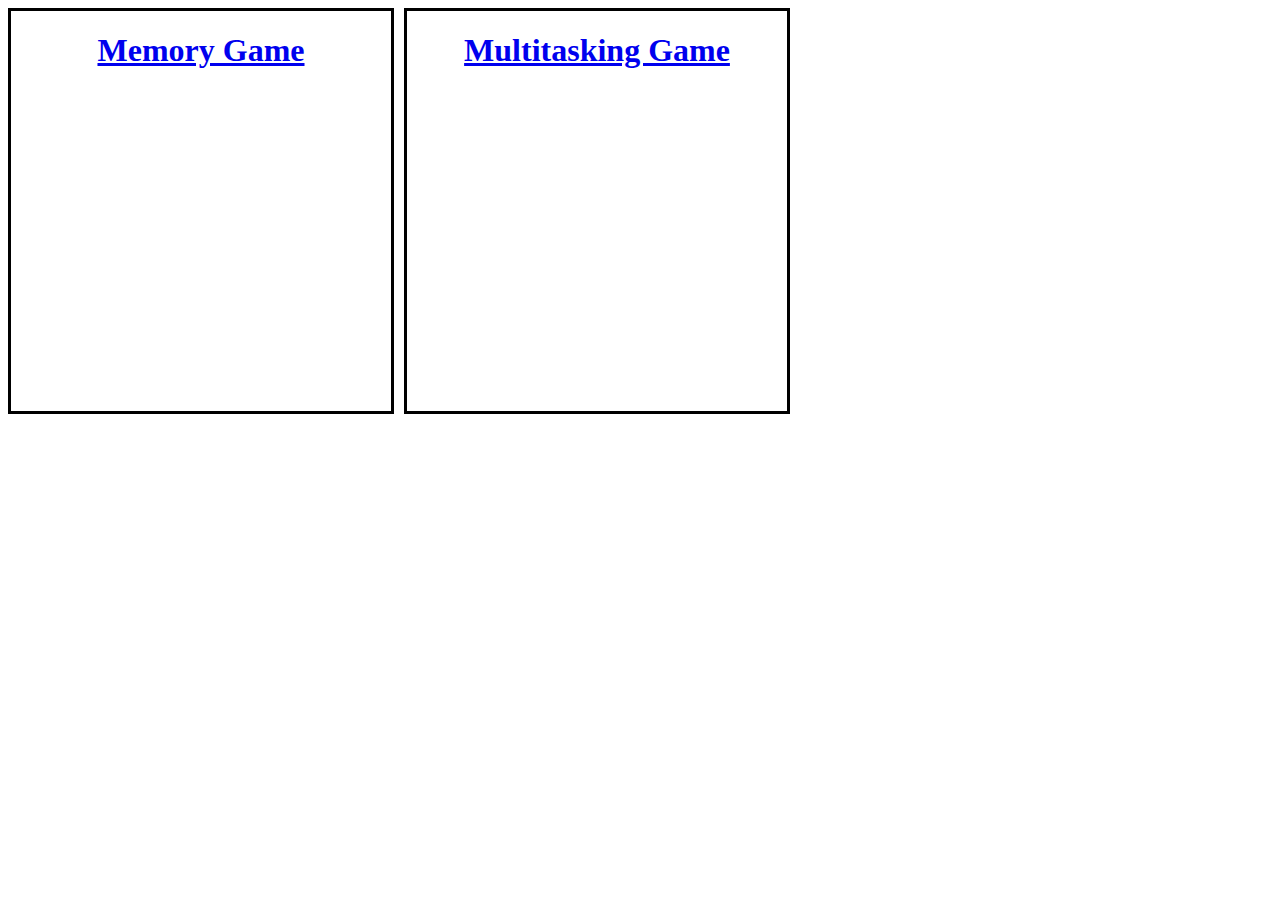
==== index.html @ 93f580b2 "Add score persisting feature" ====
<html>
    <head>
        <link rel="stylesheet" href="css/style.css"/>
		<link rel="stylesheet" href="css/menuStyle.css"/>
    </head>
    <body>
        <div id="gc">
			<div id="memoryLink" class="menuLink">
				<a href="memory.html"><h1>Memory Game</h1></a>
			</div>
			<div id="multitaskingLink" class="menuLink">
				<a href="multitasking.html"><h1>Multitasking Game</h1></a>
			</div>
			
		</div>
    </body>
</html>
---- css/style.css ----
#gc {
	width: 800px;
	height: 480px;
	float: left;
}

.selected {
    -webkit-transform: rotateY(180deg); /* Safari */
    transform: rotateY(180deg);
    background-color: white;
    transition: all 0.5s ease-in;
}

.fade {
    opacity: 1 !important;
    transition: all 1.5s ease-in;
}

.fade-animation {
    animation: fade-anim 2s linear;
}

@keyframes fade-anim {
    from {opacity: 0}
    to {opacity: 1}
}


.flex-row {
    display: flex;
    flex-wrap: nowrap;
    flex-direction: row;
    justify-content: center;
    align-items: center;
}

.menu {
    margin-top: 20px;
   text-align: center;
}

.cards-3 {
    width: 200px;
    height: 188px;
    border: 1px solid #ff6666;
    margin: 2px;
}

.cards-4 {
    display: inline-block;
    width: 200px;
    margin:2px;
    height:188px;
    border: 1px solid #ff6666;

}

.cards-6 {
    width: 200px;
    margin:2px;
    height:188px;
    border: 1px solid #ff6666;
}

.cards {
    text-align: center;
    font-size: 50px;
    font-weight: 700;
    background-repeat: no-repeat;
    background-position: center;
    background-size: contain;
    transition: all 0.5s ease-out;
}

.hidden {
    background-color: #ff6666;
    color:transparent;
    opacity: 0;
}

#win {
    display: block;
    width: 100%;
    color: #40bf40;
    font-size: 72px;
    text-align: center;
    font-weight: 700;
    opacity: 0;
}

.background-1 {
    background-image: url(img/1.png);
    transition: all 0.5s ease-in;
}

.background-2 {
    background-image: url(img/2.png);
    transition: all 0.5s ease-in;
}
.background-3 {
    background-image: url(img/3.png);
    transition: all 0.5s ease-in;
}
.background-4 {
    background-image: url(img/4.png);
    transition: all 0.5s ease-in;
}
.background-5 {
    background-image: url(img/5.png);
    transition: all 0.5s ease-in;
}
.background-6 {
    background-image: url(img/6.png);
    transition: all 0.5s ease-in;
}
.background-7 {
    background-image: url(img/7.png);
    transition: all 0.5s ease-in;
}
.background-8 {
    background-image: url(img/8.png);
    transition: all 0.5s ease-in;
}
.background-9 {
    background-image: url(img/9.png);
    transition: all 0.5s ease-in;
}
---- css/menuStyle.css ----
.menuLink{
	width: 380px;
	height: 400px;
	margin-right:10px;
	float: left;
	text-align: center;
	border-style: solid;
}
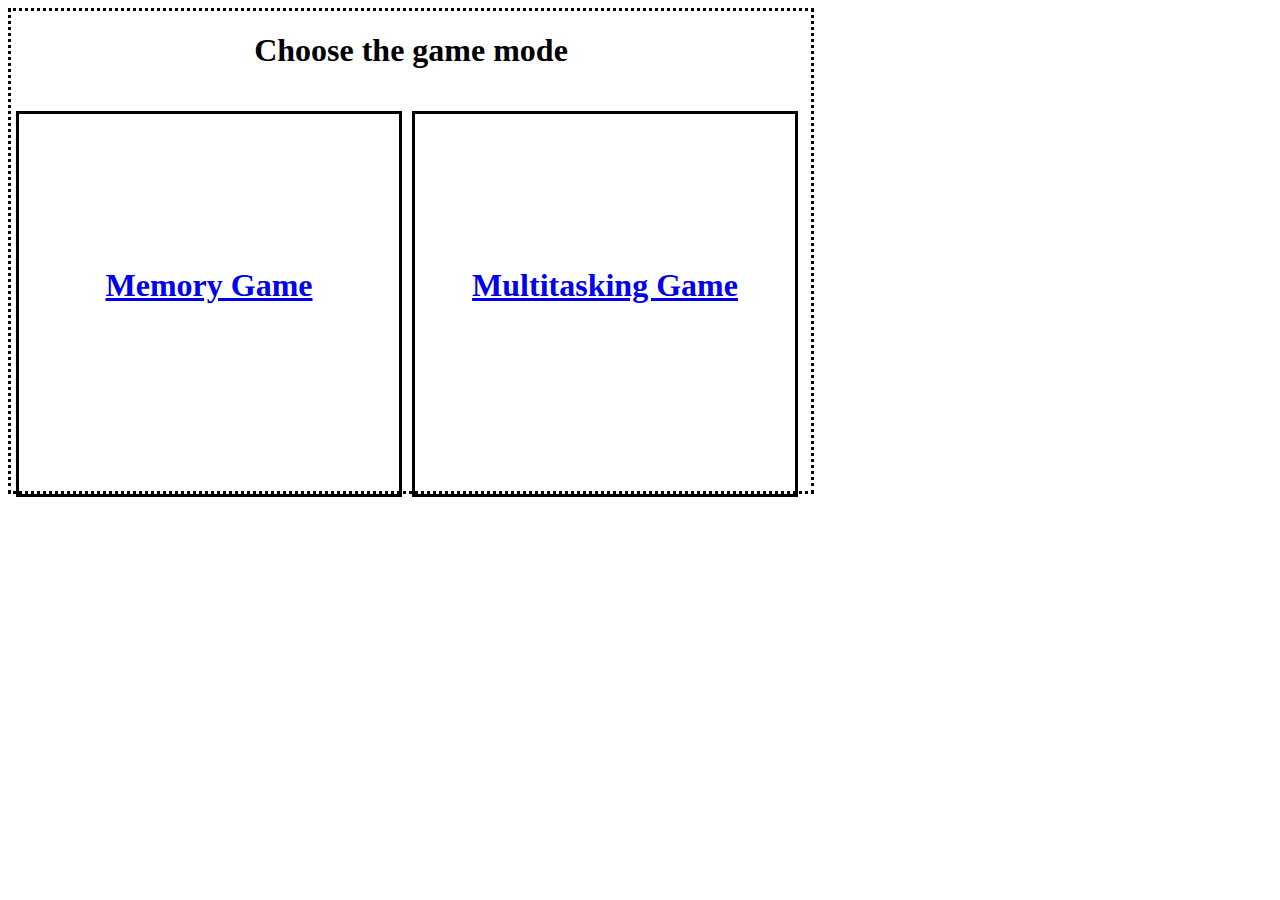
==== commit 21b35d51: "Rearrange multitasking game page layout" ====
--- a/index.html
+++ b/index.html
@@ -5,6 +5,9 @@
     </head>
     <body>
         <div id="gc">
+			<div id="title">
+				<h1>Choose the game mode</h1>
+			</div>
 			<div id="memoryLink" class="menuLink">
 				<a href="memory.html"><h1>Memory Game</h1></a>
 			</div>
--- a/css/style.css
+++ b/css/style.css
@@ -2,6 +2,7 @@
 	width: 800px;
 	height: 480px;
 	float: left;
+	border-style: dotted;
 }
 
 .selected {
--- a/css/menuStyle.css
+++ b/css/menuStyle.css
@@ -1,8 +1,20 @@
 .menuLink{
 	width: 380px;
-	height: 400px;
-	margin-right:10px;
+	height: 380px;
+	margin-right:5px;
+	margin-left:5px;
 	float: left;
 	text-align: center;
 	border-style: solid;
 }
+
+.menuLink h1{
+	line-height: 300px;
+}
+
+#title{
+	width:800px;
+	height: 100px;
+	float: left;
+	text-align: center;
+}
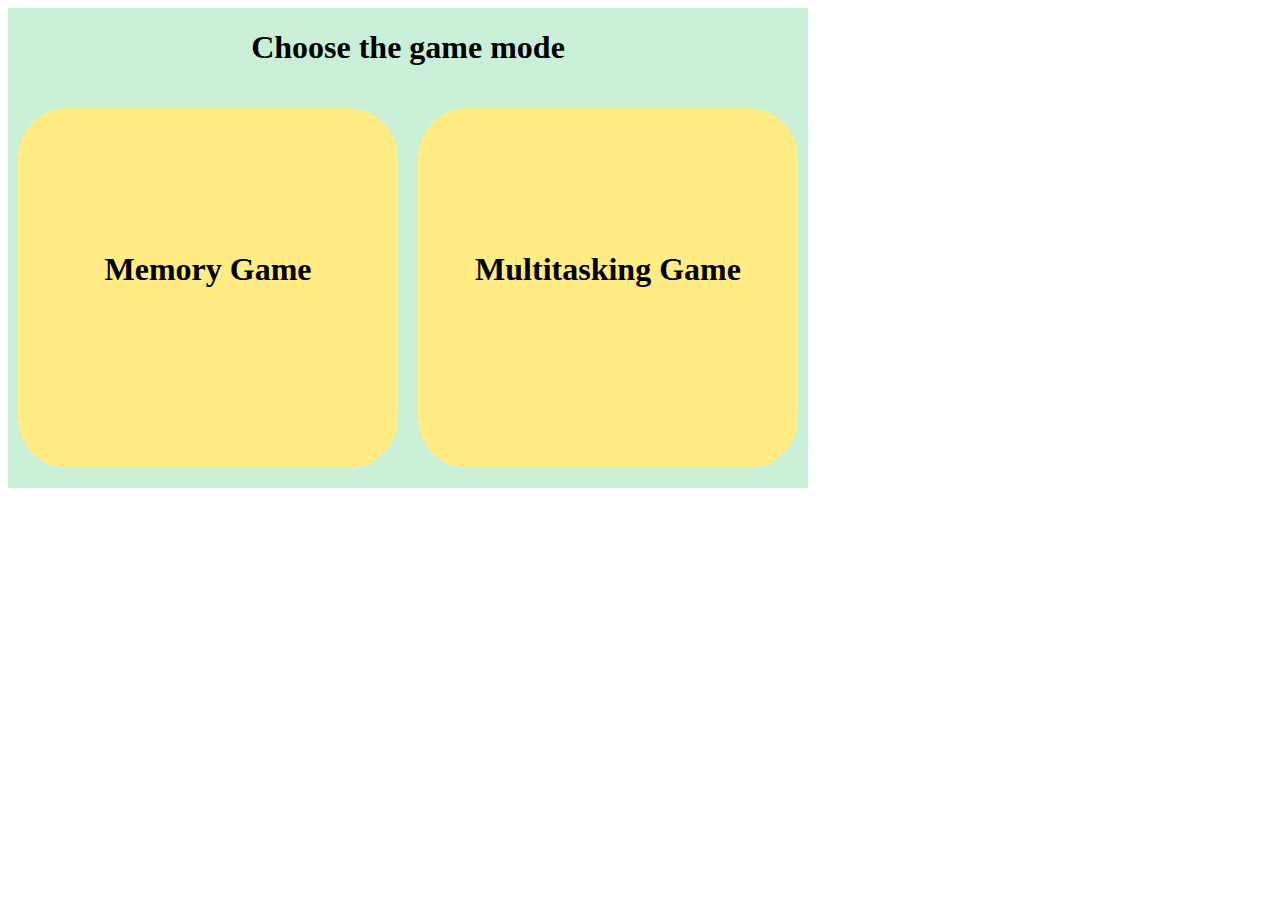
==== commit 9cd1f863: "Tutorial page created" ====
--- a/index.html
+++ b/index.html
@@ -2,6 +2,8 @@
     <head>
         <link rel="stylesheet" href="css/style.css"/>
 		<link rel="stylesheet" href="css/menuStyle.css"/>
+		<meta charset="UTF-8">
+		<title>Cognitive Game 700</title>
     </head>
     <body>
         <div id="gc">
--- a/css/style.css
+++ b/css/style.css
@@ -2,7 +2,7 @@
 	width: 800px;
 	height: 480px;
 	float: left;
-	border-style: dotted;
+	background-color: #C9F0D6;
 }
 
 .selected {
--- a/css/menuStyle.css
+++ b/css/menuStyle.css
@@ -1,15 +1,43 @@
 .menuLink{
 	width: 380px;
-	height: 380px;
-	margin-right:5px;
-	margin-left:5px;
+	height: 360px;
+	margin-right:10px;
+	margin-left:10px;
 	float: left;
 	text-align: center;
-	border-style: solid;
+	background-color: #FFEC85;
+	border-radius: 50px;
 }
 
 .menuLink h1{
-	line-height: 300px;
+	line-height: 280px;
+}
+
+.menuLink a{
+	color: #000000;
+	font-style: normal;
+	text-decoration: none;
+}
+
+.menuLink:hover{
+	background-color: #FFCA61;
+}
+
+.menuLink:hover h1{
+	font-style: normal;
+	text-decoration: none;
+}
+
+.menuLink:hover a{
+	color: #FFFFFF;
+	font-style: normal;
+	text-decoration: none;
+}
+
+.menuLink:hover a{
+	font-color: #FFFFFF;
+	font-style: normal;
+	text-decoration: none;
 }
 
 #title{
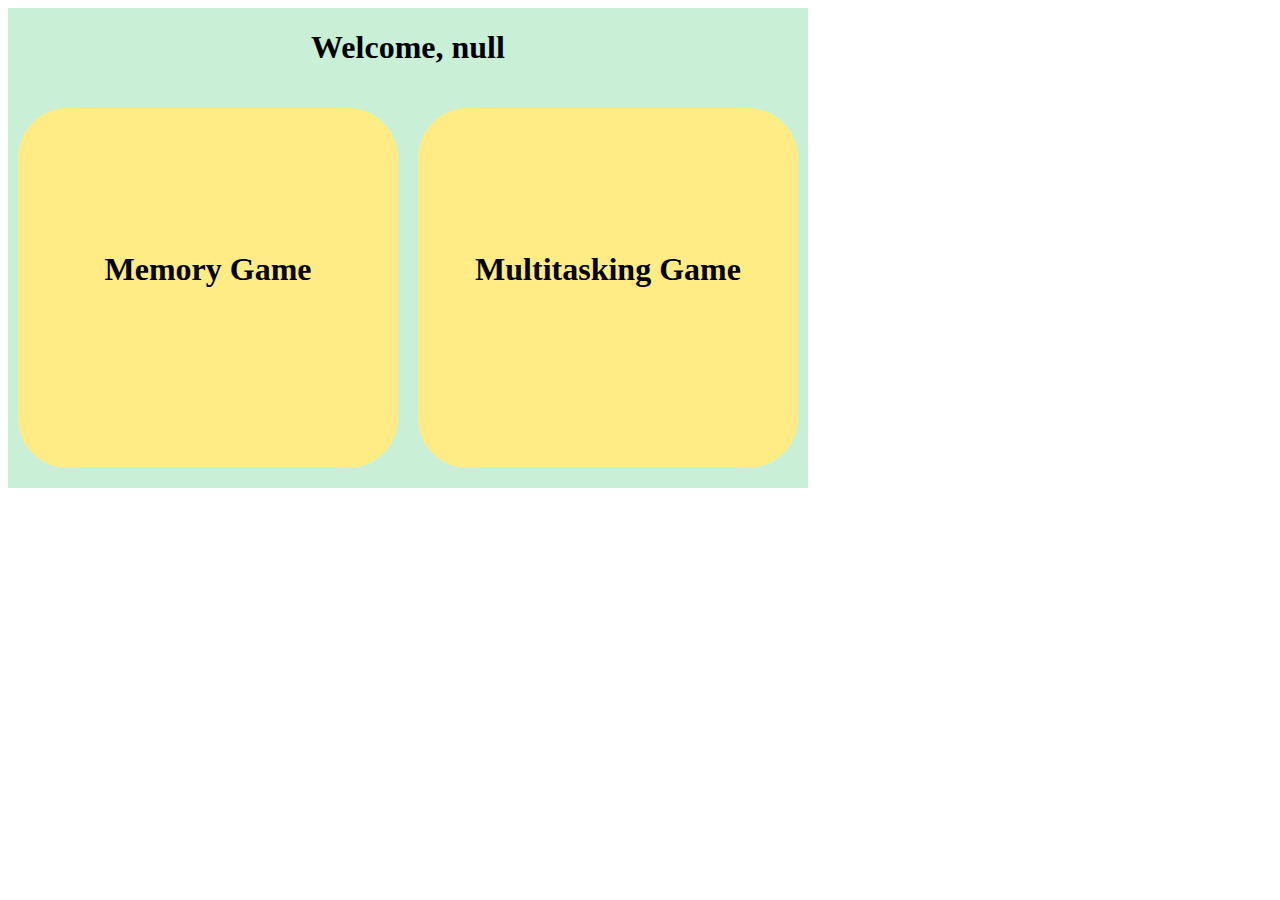
==== commit 04b195bd: "Add login, registerpage. Implement account system" ====
--- a/index.html
+++ b/index.html
@@ -8,15 +8,16 @@
     <body>
         <div id="gc">
 			<div id="title">
-				<h1>Choose the game mode</h1>
+				<h1 id="title_text">Choose the game mode</h1>
 			</div>
 			<div id="memoryLink" class="menuLink">
 				<a href="memory.html"><h1>Memory Game</h1></a>
 			</div>
 			<div id="multitaskingLink" class="menuLink">
-				<a href="multitasking.html"><h1>Multitasking Game</h1></a>
+				<a href="multitaskingTutorial.html"><h1>Multitasking Game</h1></a>
 			</div>
 			
 		</div>
+		<script src="script/menu.js"></script>
     </body>
 </html>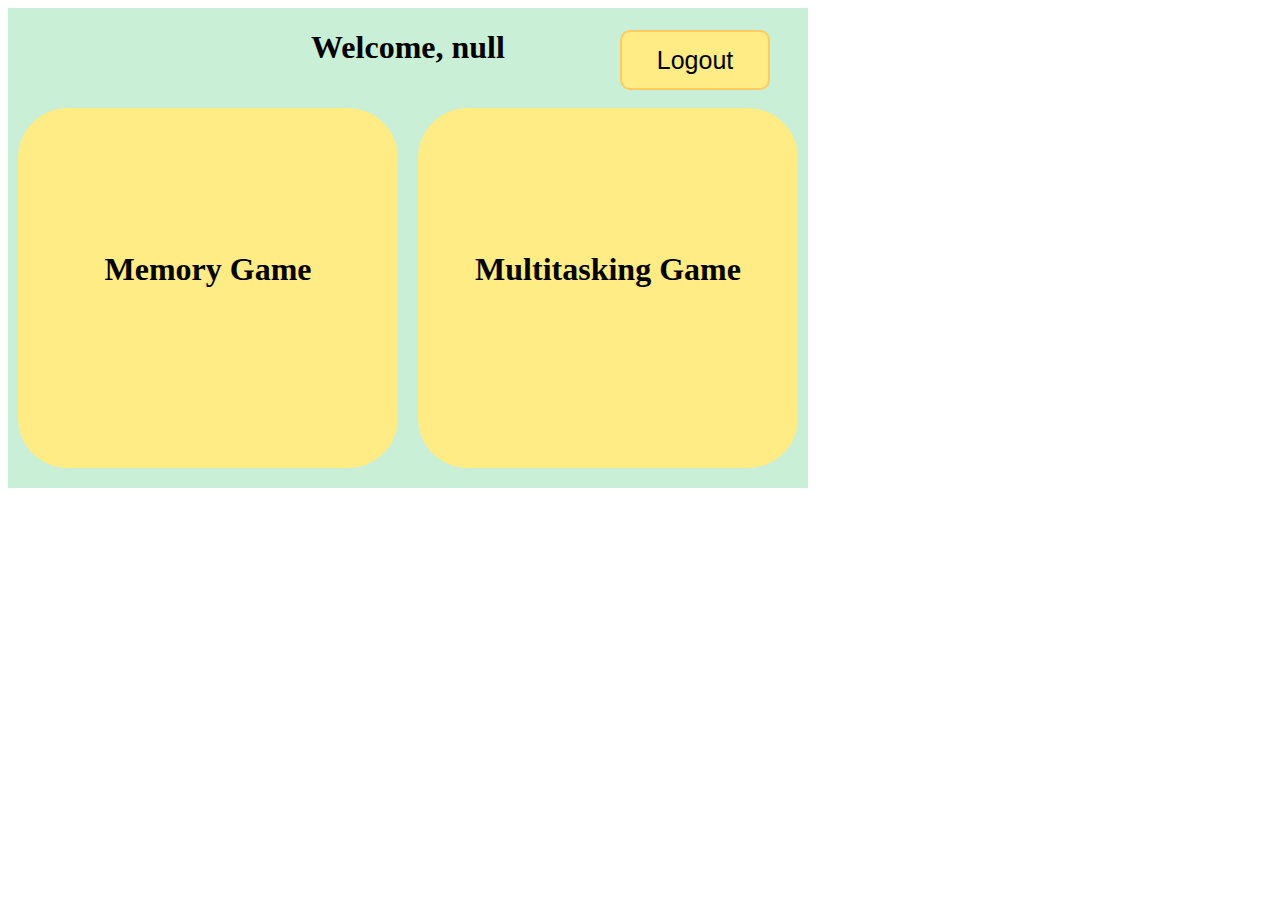
==== commit 21ec5f35: "Add logout button" ====
--- a/index.html
+++ b/index.html
@@ -16,6 +16,8 @@
 			<div id="multitaskingLink" class="menuLink">
 				<a href="multitaskingTutorial.html"><h1>Multitasking Game</h1></a>
 			</div>
+
+			<button id = "logout">Logout</button>
 			
 		</div>
 		<script src="script/menu.js"></script>
--- a/css/menuStyle.css
+++ b/css/menuStyle.css
@@ -46,3 +46,21 @@
 	float: left;
 	text-align: center;
 }
+
+#logout{
+	width:150px;
+	height: 60px;
+	position: fixed;
+	top:30px;
+	left: 620px;
+	border-style: solid;
+	border-color:#FFCA61;
+	background-color: #FFEC85;
+	border-radius: 10px;
+	font-size: 25px;
+	font-family:Tahoma, Geneva, sans-serif;
+}
+
+#logout:hover{
+	background-color: #FFCA61;
+}
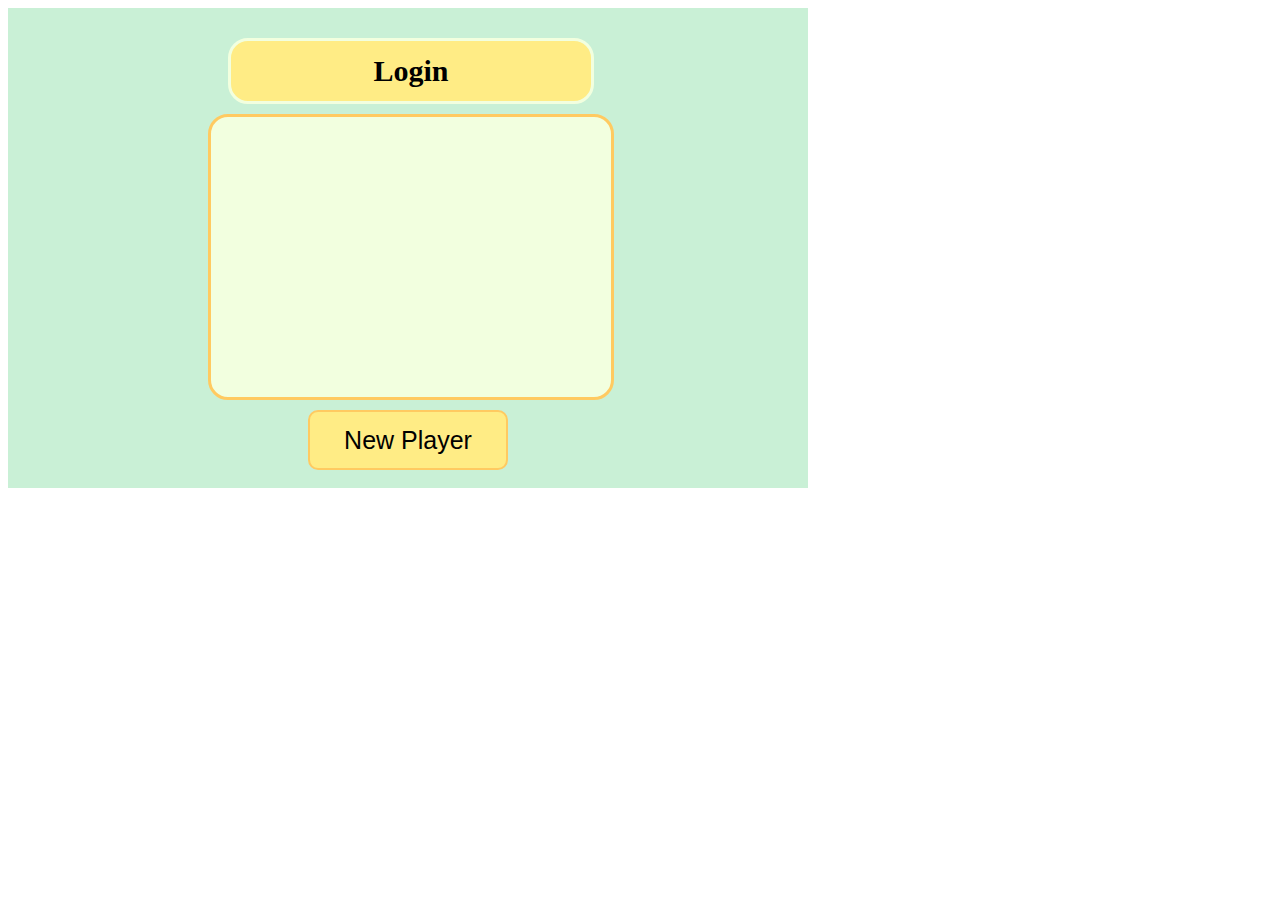
==== commit 31c43cdb: "Refactor multitasking game. Merge memory game. Debug needed" ====
--- a/index.html
+++ b/index.html
@@ -1,25 +1,30 @@
 <html>
-    <head>
-        <link rel="stylesheet" href="css/style.css"/>
-		<link rel="stylesheet" href="css/menuStyle.css"/>
-		<meta charset="UTF-8">
-		<title>Cognitive Game 700</title>
-    </head>
-    <body>
-        <div id="gc">
-			<div id="title">
-				<h1 id="title_text">Choose the game mode</h1>
-			</div>
-			<div id="memoryLink" class="menuLink">
-				<a href="memory.html"><h1>Memory Game</h1></a>
-			</div>
-			<div id="multitaskingLink" class="menuLink">
-				<a href="multitaskingTutorial.html"><h1>Multitasking Game</h1></a>
-			</div>
+<head>
+    <link rel="stylesheet" href="css/multitasking/style.css"/>
+    <link rel="stylesheet" href="css/multitasking/login.css"/>
+    <meta charset="UTF-8">
+    <title>Cognitive Game 700</title>
+</head>
+<body>
+<div id="gc">
+    <div id = "login_panel">
+        <div id="id_title">
+            <h1>Login</h1>
+        </div>
 
-			<button id = "logout">Logout</button>
-			
-		</div>
-		<script src="script/menu.js"></script>
-    </body>
+        <div id="id_List">
+
+        </div>
+        <button id="register_button" class="login_button">New Player</button>
+    </div>
+
+    <div id="register_panel">
+        <h1>Enter your Name</h1>
+        <input id = "register_input" class="login_button"/><br />
+        <button id="register_confirm" class="login_button">Register</button>
+        <button id="register_cancel" class="login_button">Cancel</button>
+    </div>
+    <script src="script/login.js"></script>
+</div>
+</body>
 </html>--- a/css/multitasking/style.css
+++ b/css/multitasking/style.css
@@ -0,0 +1,90 @@
+#gc {
+	width: 800px;
+	height: 480px;
+	float: left;
+	background-color: #C9F0D6;
+}
+
+.selected {
+    -webkit-transform: rotateY(180deg); /* Safari */
+    transform: rotateY(180deg);
+    background-color: white;
+    transition: all 0.5s ease-in;
+}
+
+.fade {
+    opacity: 1 !important;
+    transition: all 1.5s ease-in;
+}
+
+.fade-animation {
+    animation: fade-anim 2s linear;
+}
+
+@keyframes fade-anim {
+    from {opacity: 0}
+    to {opacity: 1}
+}
+
+
+.flex-row {
+    display: flex;
+    flex-wrap: nowrap;
+    flex-direction: row;
+    justify-content: center;
+    align-items: center;
+}
+
+.menu {
+    margin-top: 20px;
+   text-align: center;
+}
+
+.cards-3 {
+    width: 200px;
+    height: 188px;
+    border: 1px solid #ff6666;
+    margin: 2px;
+}
+
+.cards-4 {
+    display: inline-block;
+    width: 200px;
+    margin:2px;
+    height:188px;
+    border: 1px solid #ff6666;
+
+}
+
+.cards-6 {
+    width: 200px;
+    margin:2px;
+    height:188px;
+    border: 1px solid #ff6666;
+}
+
+.cards {
+    text-align: center;
+    font-size: 50px;
+    font-weight: 700;
+    background-repeat: no-repeat;
+    background-position: center;
+    background-size: contain;
+    transition: all 0.5s ease-out;
+}
+
+.hidden {
+    background-color: #ff6666;
+    color:transparent;
+    opacity: 0;
+}
+
+#win {
+    display: block;
+    width: 100%;
+    color: #40bf40;
+    font-size: 72px;
+    text-align: center;
+    font-weight: 700;
+    opacity: 0;
+}
--- a/css/multitasking/login.css
+++ b/css/multitasking/login.css
@@ -0,0 +1,120 @@
+.login_button{
+    border-style: solid;
+    border-color:#FFCA61;
+    background-color: #FFEC85;
+    border-radius: 10px;
+    font-size: 25px;
+    font-family:Tahoma, Geneva, sans-serif;
+}
+
+.login_button:hover{
+    background-color: #FFCA61;
+}
+
+#login_panel{
+    width:400px;
+    height:400px;
+    margin-left: 200px;
+    margin-top: 30px;
+    text-align: center;
+}
+
+#login_panel h1{
+    font-size: 30px;
+    line-height: 20px;
+}
+
+#id_title{
+    width: 360px;
+    background-color:#FFEC85;
+    border-radius: 20px;
+    border-color: #F2FFDF;
+    border-style: solid;
+    margin-left: 20px;
+}
+
+#id_List{
+    width:400px;
+    height: 280px;
+    background-color:#F2FFDF;
+    border-radius: 20px;
+    border-color: #FFCA61;
+    border-style: solid;
+    margin-top: 10px;
+    overflow-y: auto;
+    overflow-x: hidden;
+    text-align: center;
+}
+
+#id_List::-webkit-scrollbar-track
+{
+    -webkit-box-shadow: inset 0 0 6px rgba(0,0,0,0.3);
+    border-radius: 10px;
+    background-color: #F5F5F5;
+}
+
+#id_List::-webkit-scrollbar
+{
+    width: 15px;
+    background-color: #F5F5F5;
+}
+
+#id_List::-webkit-scrollbar-thumb
+{
+    border-radius: 10px;
+    -webkit-box-shadow: inset 0 0 6px rgba(0,0,0,.3);
+    background-color: #FFCA61;
+}
+
+#register_button{
+    width:200px;
+    height: 60px;
+    margin-top: 10px;
+}
+
+.id_user{
+    width:300px;
+    height: 60px;
+    margin-top: 10px;
+    border-style: solid;
+    border-color:#FFCA61;
+    background-color: #FFEC85;
+    border-radius: 10px;
+    font-size: 25px;
+    font-family:Tahoma, Geneva, sans-serif;
+}
+
+.id_user:hover{
+    background-color: #FFCA61;
+}
+
+#register_panel{
+    width:400px;
+    height:400px;
+    margin-left: 200px;
+    margin-top: 30px;
+    text-align: center;
+    border-style: solid;
+    background-color:#F2FFDF;
+    border-radius: 20px;
+    border-color: #FFCA61;
+}
+
+#register_confirm{
+    width:200px;
+    height: 60px;
+    margin-top: 40px;
+}
+
+#register_input{
+    width:350px;
+    height: 80px;
+    margin-top: 30px;
+    text-align: center;
+}
+
+#register_cancel{
+    width:200px;
+    height: 60px;
+    margin-top: 20px;
+}